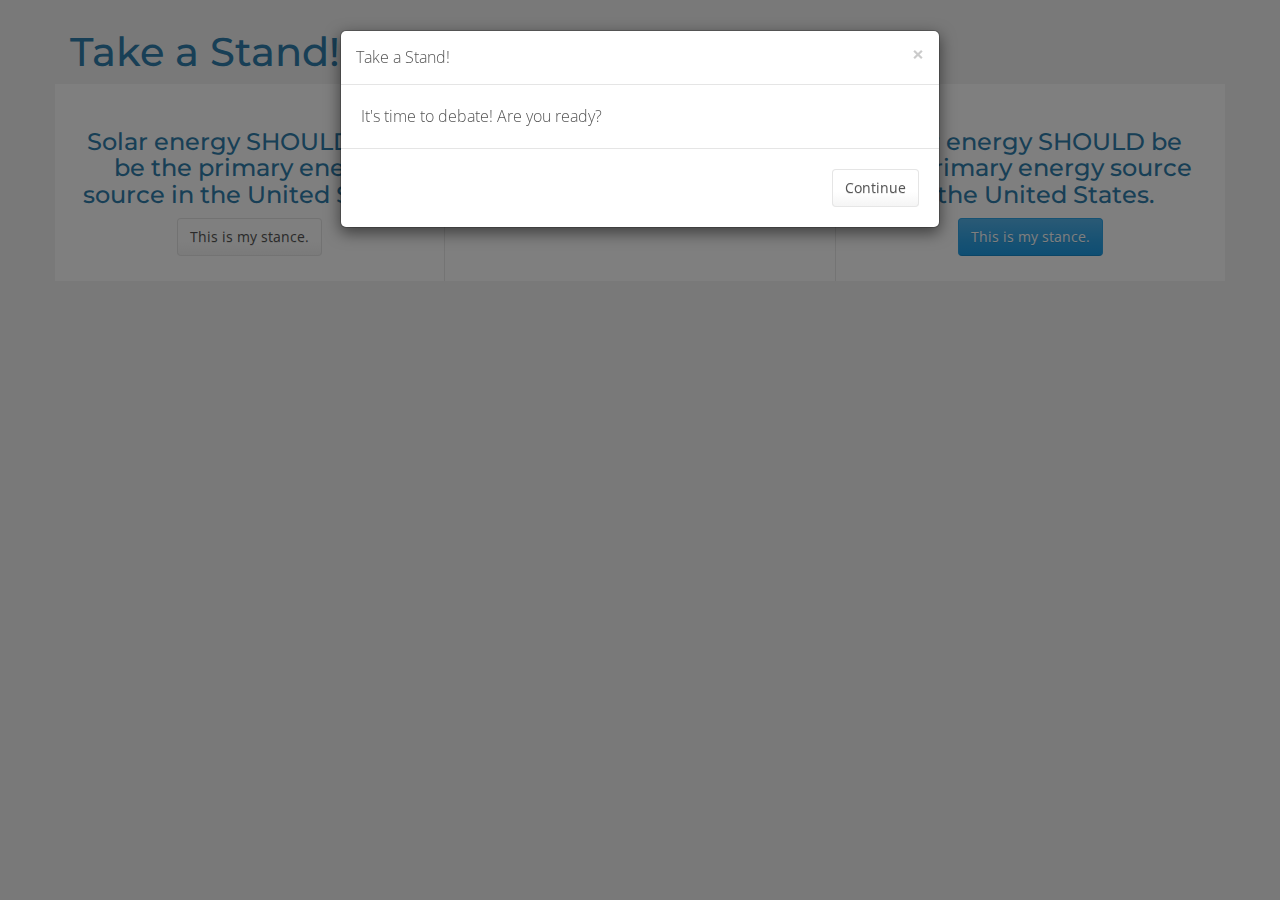
==== index.html @ 96a5c836 "added sample content" ====
<!DOCTYPE html>
<html xmlns="http://www.w3.org/1999/xhtml">

<head>
    <meta http-equiv="Content-Type" content="text/html; charset=UTF-8" />
    <title>Template 0200 Choose a Side</title>
    <!-- jQuery (necessary for Bootstrap's JavaScript plugins) -->
    <script src="https://ajax.googleapis.com/ajax/libs/jquery/1.11.1/jquery.min.js"></script>

    <script src="app_0050.js"></script>
    <script src="js/dialog.js"></script>

    <!-- Bootstrap -->
    <link href="css/bootstrap.min.css" rel="stylesheet" />
    <link href='http://fonts.googleapis.com/css?family=Montserrat:400,700|Open+Sans:400,700' rel='stylesheet' type='text/css'>
    <link href="css/theme.css" rel="stylesheet" />


    <!-- Include all compiled plugins (below), or include individual files as needed -->
    <script src="js/bootstrap.min.js"></script>
    <script src="js/bootstrap-dialog.min.js">
        <!-- http://nakupanda.github.io/bootstrap3-dialog/ -->
    </script>

    <style>
        .draggable {
            width: 90px;
            height: 80px;
            padding: 5px;
            float: left;
            margin: 0 10px 10px 0;
            font-size: .9em;
        }
        .ui-widget-header p,
        .ui-widget-content p {
            margin: 0;
        }
        #snaptarget {
            height: 140px;
        }
        .drag {
            z-index: 1060;
        }
        .drop {
            z-index: 0;
        }
    </style>


</head>

<body>

    <div class="container">

        <div id="index" class="appsection">
            <h1>Take a Stand!</h1>
            <div class="row panel panel-default">
                <div class="col-md-4 panel panel-default chooseBad">
                    <h3 id="solarisbad">Solar energy SHOULD NOT be the primary energy source in the United States.</h3>
                    <a href="javascript:void(0);" class="btn btn-default">This is my stance.</a>
                </div>
                <div id="origin" class="ui-widget-header col-md-4 panel panel-default avatar">
                    <h4>Choose your stance</h4>
                    <img src="images/avatar.png" alt="avatar" />

                </div>
                <div id="good" class="drop ui-widget-header col-md-4 panel panel-default chooseGood">
                    <h3>Solar energy SHOULD be the primary energy source in the United States.</h3>
                    <a href="javascript:void(0);" class="chooseStanceArgument btn btn-primary" data-stance="pro">This is my stance.</a>
                </div>
            </div>
        </div>





        <div id="chooseArgument" class="appsection">
            <h1>Take a Stand!</h1>
            <div class="row panel panel-default">
                <div class="col-md-8 panel panel-default" id='arguments' style="width:66.6%">
                    <h4>Main Argument</h4>
                    <p>What is the main argument that you plan to use to defend your stance?</p>

                    <ul class="list-unstyled argumentList">
                        <li class='arguments'><a href="javascript:void(0);" class="argumentLink btn btn-primary" id="argument01" data-argumentid="0">Solar energy is cheaper over time than fossil fuels.</a>
                        </li>
                        <li class='arguments'><a href="javascript:void(0);" class="argumentLink btn btn-primary" id="argument02" data-argumentid="1">Solar energy is better for the environment.</a>
                        </li>
                        <li class='arguments'><a href="javascript:void(0);" class="argumentLink btn btn-primary" id="argument03" data-argumentid="2">Solar energy encourages economic development.</a>
                        </li>

                    </ul>
                </div>
                <div class="col-md-4 panel panel-default stanceStore showSelections">
                    <h4>Solar is good.</h4>
                    <img src="images/avatar.png" alt="avatar">
                    <div class="mainArgument"></div>
                </div>
            </div>
        </div>





        <div id="chooseSources" class="appsection">
            <h1>Take a Stand!</h1>
            <div class="row panel panel-default">
                <div class="col-md-8 panel panel-default">
                    <h4>Support</h4>
                    <p>Explore expert opinions about solar energy. Read each source, then select the parts you want to use to defend your stance.</p>
                    <p><strong>Select a source to begin.</strong>
                    </p>
                    <ul class="list-unstyled argumentList">
                        <li><a href="#" data-target="#source01" class="sourceLink btn btn-primary"> Source 1</a>
                        </li>
                        <li><a href="#" data-target="#source02" class="sourceLink btn btn-primary"> Source 2</a>
                        </li>
                        <li><a href="#" data-target="#source03" class="sourceLink btn btn-primary"> Source 3</a>
                        </li>
                    </ul>
                </div>

                <div class="col-md-4 panel panel-default stanceStore showSelections">
                    <h4>Solar is good.</h4>
                    <img src="images/avatar.png" alt="avatar">
                    <br/>
                    <br/>
                    <p>Argument: <span class="mainArgument"></span>
                    </p>
                    <p>Supports:
                        <br />
                        <ul>
                            <span class="supportingEvidenceList"></span>
                        </ul>
                    </p>
                </div>

            </div>
            <div class="row panel panel-default">

                <div id="source01" class="sources">
                    <h4>SOURCE 1</h4>
                    <p>The sun has produced energy for billions of years.  Solar energy is the sun’s rays (solar radiation) that reach the Earth. This energy can be converted into other forms of energy, such as heat and electricity. 
                        <a href="javascript:void(0);" class="sourceEvidence" id="tag_01" data-keyword="pro01">Solar energy only costs $5 to install.</a> Not only that,  <a href="javascript:void(0);" class="sourceEvidence" id="tag_02" data-keyword="pro02">the sun's light is free to collect.</a> Because solar energy requires fewer moving parts, <a href="javascript:void(0);" class="sourceEvidence" id="tag_03" data-keyword="pro03">solar energy infrastructure costs less to maintain than fossil fuel instrastructure.</a>
                    </p>
                </div>

                <div id="source02" class="sources">
                    <h4>SOURCE 2</h4>
                    <p>There are several reasons to invest in solar energy. First of all, 
                        <a href="javascript:void(0);" class="sourceEvidence" id="tag_04" data-keyword="pro04">once you have equipment setup, there is almost zero waste produced by solar systems. </a> Another overlooked result of solar is that 
                        <a href="javascript:void(0);" class="sourceEvidence" id="tag_05" data-keyword="pro05">solar systems let you produce power on site, limiting the amount of power lines and other infrastructure needed—which reduces the environmental impact.</a> Of course, we all know that 
                        <a href="javascript:void(0);" class="sourceEvidence" id="tag_06" data-keyword="pro06">solar energy lets you keep carbon sequested safely under the Earth's surface, instead of in the atmosphere.</a> These are just a few reasons to adopt solar energy.
                    </p>

                </div>
                <div id="source03" class="sources">
                    <h4>SOURCE 3</h4>
                    <p>Solar is bad, ok? Here are just a few reasons. You may think that solar is green, but 
                        <a href="javascript:void(0);" class="sourceEvidence" id="tag_11" data-keyword="con11">the very expensive systems rely on batteries that have a massive environmental impact. </a> In addition,  
                        <a href="javascript:void(0);" class="sourceEvidence" id="tag_12" data-keyword="con12">the costly panels leave massive pollutants behind during production. </a> Finally, long-term research shows that 
                        <a href="javascript:void(0);" class="sourceEvidence" id="tag_13" data-keyword="con13">jobs lost due to closing coal-fired plants will create significant new costs for the nation.</a>
                    </p>
                </div>
            </div>





        </div>

        <div id="challengerAppears" class="appsection">
            <h4>A Challenger Appears!</h4>
            <p>
                <img src="images/challenger.jpg" alt="challenger">
            </p>
            <p>Solar energy is bad! Mehhh! HA HA HA HA!</p>
            <p>Get ready to defend your stance!</p>
            <a href="#debate">Defend!</a>
        </div>



        <div id="debateEnds" class="appsection">
            <h4>Take a Stand</h4>
            <p>You scored <span id="finalCurrentScore"></span> out of a possible <span id="finalWinningScore"></span>.</p>
            <p id="finalFeedback"></p>
            <a href="index.html" id="restartLink"></a>
        </div>


        <div id="debate" class="appsection">
            <h3>Take a Stand!</h3>
            <div class="row panel panel-default">
                <div class="col-md-4 panel panel-default">
                    <h4>Solar is bad!</h4>
                    <p>
                        <img src="images/challenger.jpg" alt="challenger">
                    </p>
                    <p>Supports:
                        <br />
                        <ul>
                            <span class="counterSupportingEvidenceList"></span>
                        </ul>
                    </p>
                </div>
                <div class="col-md-4 panel panel-default">
                    <h4>Debate!</h4>
                    <div id="debateArea">
                        <p><b>Score: </b><span id="currentScore"></span>/<span id="winningScore"></span>
                    </div>
                </div>
                <div class="col-md-4 panel panel-default stanceStore">
                    <h4>Solar is good.</h4>
                    <img src="images/avatar.png" alt="avatar">
                    <p>Argument: <span class="mainArgument"></span>
                    </p>
                    <p>Supports:
                        <br />
                        <ul>
                            <span class="supportingEvidenceList"></span>
                        </ul>
                    </p>
                </div>
            </div>
        </div>
        <div id="scoringAlert">
            <h4>Scoring Alert!</h4>
            <p>Some text.</p>
            <button type="button" class="scoringConfirmation btn btn-primary">Fine.</button>
        </div>


    </div>
    </div>
    </div>
</body>

</html>
---- css/theme.css ----
body {
  padding-top: 10px;
  padding-bottom: 30px;
  font-family: 'Open Sans', sans-serif;
  font-weight:300;
  font-size:16px;
  background-color:#f2f2f2;
  width:100%;
}

h1,h2,h3,h4{
	font-family: 'Montserrat', sans-serif;
}

.row {
    display: table;
}

[class*="col-"] {
    float: none;
    display: table-cell;
    vertical-align: top;
}

.theme-dropdown .dropdown-menu {
  position: static;
  display: block;
  margin-bottom: 20px;
}

.theme-showcase > p > .btn {
  margin: 5px 0;
}

.theme-showcase .navbar .container {
  width: auto;
}

.clear{
	clear:both;
}
.appsection{

}
	.appsection h1{
		font-size:40px;
	}

.panel{
	border:none;
	box-shadow:none;
	background-color:#ffffff;
}

/* 1 */
#origin{
	text-align:center;
	padding:20px;
}
.chooseBad,.chooseGood{
	padding:25px 20px;
	text-align:center;
	border-radius:0px;
}
	.chooseBad{
		border-right:solid 1px #e8e8e8;
	}
	.chooseGood{
		border-left:solid 1px #e8e8e8;
	}

/* 2 */
.argumentList li a{
	margin-bottom:10px;
}
.mainArgument{
	padding-top:20px;
	font-style:italic;
	font-weight: bold;
}
.showSelections{
	border-left:solid 1px #e8e8e8;
}


#debateArea.support {
color: green;	
}

#debateArea.counter {
color: red;	
}
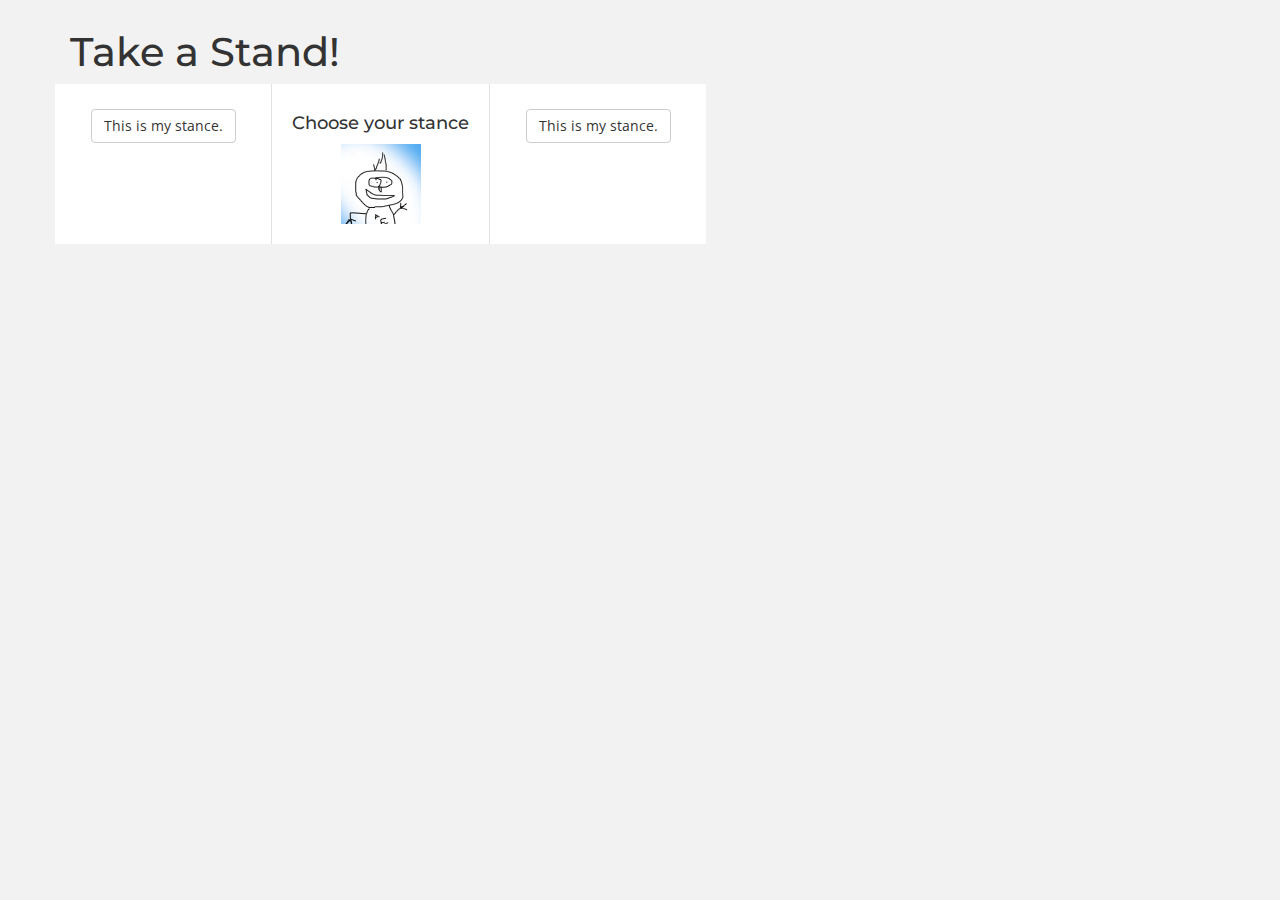
==== commit 6e887f34: "Rewrite" ====
--- a/index.html
+++ b/index.html
@@ -1,243 +1,147 @@
 <!DOCTYPE html>
 <html xmlns="http://www.w3.org/1999/xhtml">
-
-<head>
-    <meta http-equiv="Content-Type" content="text/html; charset=UTF-8" />
-    <title>Template 0200 Choose a Side</title>
-    <!-- jQuery (necessary for Bootstrap's JavaScript plugins) -->
-    <script src="https://ajax.googleapis.com/ajax/libs/jquery/1.11.1/jquery.min.js"></script>
-
-    <script src="app_0050.js"></script>
-    <script src="js/dialog.js"></script>
-
-    <!-- Bootstrap -->
-    <link href="css/bootstrap.min.css" rel="stylesheet" />
-    <link href='http://fonts.googleapis.com/css?family=Montserrat:400,700|Open+Sans:400,700' rel='stylesheet' type='text/css'>
-    <link href="css/theme.css" rel="stylesheet" />
-
-
-    <!-- Include all compiled plugins (below), or include individual files as needed -->
-    <script src="js/bootstrap.min.js"></script>
-    <script src="js/bootstrap-dialog.min.js">
-        <!-- http://nakupanda.github.io/bootstrap3-dialog/ -->
-    </script>
-
-    <style>
-        .draggable {
-            width: 90px;
-            height: 80px;
-            padding: 5px;
-            float: left;
-            margin: 0 10px 10px 0;
-            font-size: .9em;
-        }
-        .ui-widget-header p,
-        .ui-widget-content p {
-            margin: 0;
-        }
-        #snaptarget {
-            height: 140px;
-        }
-        .drag {
-            z-index: 1060;
-        }
-        .drop {
-            z-index: 0;
-        }
-    </style>
-
-
-</head>
-
-<body>
-
-    <div class="container">
-
-        <div id="index" class="appsection">
-            <h1>Take a Stand!</h1>
-            <div class="row panel panel-default">
-                <div class="col-md-4 panel panel-default chooseBad">
-                    <h3 id="solarisbad">Solar energy SHOULD NOT be the primary energy source in the United States.</h3>
-                    <a href="javascript:void(0);" class="btn btn-default">This is my stance.</a>
+    <head>
+        <meta http-equiv="Content-Type" content="text/html; charset=UTF-8" />
+        <title>Take a Stand</title>
+        <link href="http://maxcdn.bootstrapcdn.com/bootstrap/3.3.0/css/bootstrap.min.css" rel="stylesheet" />
+        <link href='http://fonts.googleapis.com/css?family=Montserrat:400,700|Open+Sans:400,700' rel='stylesheet' type='text/css'>
+        <link href="css/theme.css" rel="stylesheet" />
+        <script src="https://ajax.googleapis.com/ajax/libs/jquery/1.11.1/jquery.min.js"></script>
+        <script src="http://maxcdn.bootstrapcdn.com/bootstrap/3.3.0/js/bootstrap.min.js"></script>
+        <script src="js/bootstrap-dialog.min.js"></script>
+        <script src="js/app.js"></script>
+        <script src="js/listeners.js"></script>
+        <script src="js/ui.js"></script>
+    </head>
+    <body>
+        <div class="container">
+            <!-- its the index section, where learners Choose Stance. Currently they can only choose one side.  -->
+            <div id="index" class="appsection">
+                <h1>Take a Stand!</h1>
+                <div class="row panel panel-default">
+                    <div class="drop ui-widget-header col-md-4 panel panel-default choose-stance left">
+                        <h3></h3>
+                        <a href="javascript:void(0);" class="btn btn-default">This is my stance.</a>
+                    </div>
+                    <div id="origin" class="ui-widget-header col-md-4 panel panel-default avatar">
+                        <h4>Choose your stance</h4>
+                        <img src="images/avatar.png" alt="avatar" />
+                    </div>
+                    <div class="drop ui-widget-header col-md-4 panel panel-default choose-stance right">
+                        <h3></h3>
+                        <a href="javascript:void(0);" class="btn btn-default">This is my stance.</a>
+                    </div>
                 </div>
-                <div id="origin" class="ui-widget-header col-md-4 panel panel-default avatar">
-                    <h4>Choose your stance</h4>
-                    <img src="images/avatar.png" alt="avatar" />
-
+            </div>
+            <div id="chooseArgument" class="appsection">
+                <h1>Take a Stand!</h1>
+                <div class="row panel panel-default">
+                    <div class="col-md-8 panel panel-default" id='arguments' style="width:66.6%">
+                        <h4>Main Argument</h4>
+                        <p>What is the main argument that you plan to use to defend your stance?</p>
+                        <ul class="list-unstyled argumentList">
+                            
+                        </ul>
+                    </div>
+                    <div class="col-md-4 panel panel-default stanceStore showSelections">
+                        <h4>Solar is good.</h4>
+                        <img src="images/avatar.png" alt="avatar">
+                        <div class="mainArgument"></div>
+                    </div>
                 </div>
-                <div id="good" class="drop ui-widget-header col-md-4 panel panel-default chooseGood">
-                    <h3>Solar energy SHOULD be the primary energy source in the United States.</h3>
-                    <a href="javascript:void(0);" class="chooseStanceArgument btn btn-primary" data-stance="pro">This is my stance.</a>
+            </div>
+            <div id="chooseSources" class="appsection">
+                <h1>Take a Stand!</h1>
+                <div class="row panel panel-default">
+                    <div class="col-md-8 panel panel-default">
+                        <h4>Support</h4>
+                        <p>Explore expert opinions about solar energy. Read each source, then select the parts you want to use to defend your stance.</p>
+                        <p><strong>Select a source to begin.</strong>
+                        </p>
+                        <ul class="list-unstyled argumentList">
+                            <li><a href="#" data-target="#source01" class="sourceLink btn btn-primary"><i>Solar Green(backs)</i> by Mendel Gonzalez</a></li>
+                            <li><a href="#" data-target="#source02" class="sourceLink btn btn-primary"><i>Bright Sun, Bright Future</i> by Wendy Jones</a></li>
+                            <li><a href="#" data-target="#source03" class="sourceLink btn btn-primary"><i>Grey Skies for Solar Energy</i> by Herman McFunnelweather</a></li>
+                        </ul>
+                    </div>
+                    <div class="col-md-4 panel panel-default stanceStore showSelections">
+                        <h4>Solar is good.</h4>
+                        <img src="images/avatar.png" alt="avatar">
+                        <br/>
+                        <br/>
+                        <p>Argument: <span class="mainArgument"></span>
+                        </p>
+                        <p>Supports:
+                            <br />
+                        <ul>
+                            <span class="supportingEvidenceList"></span>
+                        </ul>
+                        </p>
+                    </div>
+                </div>
+                <div class="row panel panel-default">
+                    <div id="source01" class="sources">
+                        <h4><i>Solar Green(backs)</i> by Mendel Gonzalez</h4>
+                        <p>The sun has produced energy for billions of years.  Solar energy is the sun’s rays (solar radiation) that reach the Earth. This energy can be converted into other forms of energy, such as heat and electricity. 
+                            <a href="javascript:void(0);" class="sourceEvidence" id="tag_01" data-keyword="pro01">Solar energy only costs $5 to install.</a> Not only that,  <a href="javascript:void(0);" class="sourceEvidence" id="tag_02" data-keyword="pro02">the sun's light is free to collect.</a> Because solar energy requires fewer moving parts, <a href="javascript:void(0);" class="sourceEvidence" id="tag_03" data-keyword="pro03">solar energy infrastructure costs less to maintain than fossil fuel instrastructure.</a>
+                        </p>
+                    </div>
+                    <div id="source02" class="sources">
+                        <h4><i>Bright Sun, Bright Future</i> by Wendy Jones</h4>
+                        <p>There are several reasons to invest in solar energy. First of all, 
+                            <a href="javascript:void(0);" class="sourceEvidence" id="tag_04" data-keyword="pro04">once you have equipment setup, there is almost zero waste produced by solar systems. </a> Another overlooked result of solar is that 
+                            <a href="javascript:void(0);" class="sourceEvidence" id="tag_05" data-keyword="pro05">solar systems let you produce power on site, limiting the amount of power lines and other infrastructure needed—which reduces the environmental impact.</a> Of course, we all know that 
+                            <a href="javascript:void(0);" class="sourceEvidence" id="tag_06" data-keyword="pro06">solar energy lets you keep carbon sequested safely under the Earth's surface, instead of in the atmosphere.</a> These are just a few reasons to adopt solar energy.
+                        </p>
+                    </div>
+                    <div id="source03" class="sources">
+                        <h4><i>Grey Skies for Solar Energy</i> by Herman McFunnelweather</h4>
+                        <p>Solar is bad, ok? Here are just a few reasons. You may think that solar is green, but 
+                            <a href="javascript:void(0);" class="sourceEvidence" id="tag_11" data-keyword="con11">the very expensive systems rely on batteries that have a massive environmental impact. </a> In addition,  
+                            <a href="javascript:void(0);" class="sourceEvidence" id="tag_12" data-keyword="con12">the costly panels leave massive pollutants behind during production. </a> Finally, long-term research shows that 
+                            <a href="javascript:void(0);" class="sourceEvidence" id="tag_13" data-keyword="con13">jobs lost due to closing coal-fired plants will create significant new costs for the nation.</a>
+                        </p>
+                    </div>
+                </div>
+            </div>
+            <div id="debate" class="appsection">
+                <h3>Take a Stand!</h3>
+                <div class="row panel panel-default">
+                    <div class="col-md-4 panel panel-default">
+                        <h4>Solar is bad</h4>
+                        <p>
+                            <img class="challengerImage" src="images/challenger.png" alt="challenger">
+                        </p>
+                        <p>Supports:
+                            <br />
+                        <ul>
+                            <span class="counterSupportingEvidenceList"></span>
+                        </ul>
+                        </p>
+                    </div>
+                    <div class="col-md-4 panel panel-default">
+                        <h4>Debate!</h4>
+                        <div id="debateArea">
+                            <p><b>Your Score: </b><span id="currentScore"></span>. Target Score: <span id="winningScore"></span></p>
+                            <p><b>Use</b> one of your supports to begin the debate.</p>
+                        </div>
+                    </div>
+                    <div class="col-md-4 panel panel-default stanceStore">
+                        <h4>Solar is good</h4>
+                        <img src="images/avatar.png" alt="avatar">
+                        <p>Argument: <span class="mainArgument"></span>
+                        </p>
+                        <p>Supports:
+                            <br />
+                        <ul>
+                            <span class="supportingEvidenceList"></span>
+                        </ul>
+                        </p>
+                    </div>
                 </div>
             </div>
         </div>
-
-
-
-
-
-        <div id="chooseArgument" class="appsection">
-            <h1>Take a Stand!</h1>
-            <div class="row panel panel-default">
-                <div class="col-md-8 panel panel-default" id='arguments' style="width:66.6%">
-                    <h4>Main Argument</h4>
-                    <p>What is the main argument that you plan to use to defend your stance?</p>
-
-                    <ul class="list-unstyled argumentList">
-                        <li class='arguments'><a href="javascript:void(0);" class="argumentLink btn btn-primary" id="argument01" data-argumentid="0">Solar energy is cheaper over time than fossil fuels.</a>
-                        </li>
-                        <li class='arguments'><a href="javascript:void(0);" class="argumentLink btn btn-primary" id="argument02" data-argumentid="1">Solar energy is better for the environment.</a>
-                        </li>
-                        <li class='arguments'><a href="javascript:void(0);" class="argumentLink btn btn-primary" id="argument03" data-argumentid="2">Solar energy encourages economic development.</a>
-                        </li>
-
-                    </ul>
-                </div>
-                <div class="col-md-4 panel panel-default stanceStore showSelections">
-                    <h4>Solar is good.</h4>
-                    <img src="images/avatar.png" alt="avatar">
-                    <div class="mainArgument"></div>
-                </div>
-            </div>
         </div>
-
-
-
-
-
-        <div id="chooseSources" class="appsection">
-            <h1>Take a Stand!</h1>
-            <div class="row panel panel-default">
-                <div class="col-md-8 panel panel-default">
-                    <h4>Support</h4>
-                    <p>Explore expert opinions about solar energy. Read each source, then select the parts you want to use to defend your stance.</p>
-                    <p><strong>Select a source to begin.</strong>
-                    </p>
-                    <ul class="list-unstyled argumentList">
-                        <li><a href="#" data-target="#source01" class="sourceLink btn btn-primary"> Source 1</a>
-                        </li>
-                        <li><a href="#" data-target="#source02" class="sourceLink btn btn-primary"> Source 2</a>
-                        </li>
-                        <li><a href="#" data-target="#source03" class="sourceLink btn btn-primary"> Source 3</a>
-                        </li>
-                    </ul>
-                </div>
-
-                <div class="col-md-4 panel panel-default stanceStore showSelections">
-                    <h4>Solar is good.</h4>
-                    <img src="images/avatar.png" alt="avatar">
-                    <br/>
-                    <br/>
-                    <p>Argument: <span class="mainArgument"></span>
-                    </p>
-                    <p>Supports:
-                        <br />
-                        <ul>
-                            <span class="supportingEvidenceList"></span>
-                        </ul>
-                    </p>
-                </div>
-
-            </div>
-            <div class="row panel panel-default">
-
-                <div id="source01" class="sources">
-                    <h4>SOURCE 1</h4>
-                    <p>The sun has produced energy for billions of years.  Solar energy is the sun’s rays (solar radiation) that reach the Earth. This energy can be converted into other forms of energy, such as heat and electricity. 
-                        <a href="javascript:void(0);" class="sourceEvidence" id="tag_01" data-keyword="pro01">Solar energy only costs $5 to install.</a> Not only that,  <a href="javascript:void(0);" class="sourceEvidence" id="tag_02" data-keyword="pro02">the sun's light is free to collect.</a> Because solar energy requires fewer moving parts, <a href="javascript:void(0);" class="sourceEvidence" id="tag_03" data-keyword="pro03">solar energy infrastructure costs less to maintain than fossil fuel instrastructure.</a>
-                    </p>
-                </div>
-
-                <div id="source02" class="sources">
-                    <h4>SOURCE 2</h4>
-                    <p>There are several reasons to invest in solar energy. First of all, 
-                        <a href="javascript:void(0);" class="sourceEvidence" id="tag_04" data-keyword="pro04">once you have equipment setup, there is almost zero waste produced by solar systems. </a> Another overlooked result of solar is that 
-                        <a href="javascript:void(0);" class="sourceEvidence" id="tag_05" data-keyword="pro05">solar systems let you produce power on site, limiting the amount of power lines and other infrastructure needed—which reduces the environmental impact.</a> Of course, we all know that 
-                        <a href="javascript:void(0);" class="sourceEvidence" id="tag_06" data-keyword="pro06">solar energy lets you keep carbon sequested safely under the Earth's surface, instead of in the atmosphere.</a> These are just a few reasons to adopt solar energy.
-                    </p>
-
-                </div>
-                <div id="source03" class="sources">
-                    <h4>SOURCE 3</h4>
-                    <p>Solar is bad, ok? Here are just a few reasons. You may think that solar is green, but 
-                        <a href="javascript:void(0);" class="sourceEvidence" id="tag_11" data-keyword="con11">the very expensive systems rely on batteries that have a massive environmental impact. </a> In addition,  
-                        <a href="javascript:void(0);" class="sourceEvidence" id="tag_12" data-keyword="con12">the costly panels leave massive pollutants behind during production. </a> Finally, long-term research shows that 
-                        <a href="javascript:void(0);" class="sourceEvidence" id="tag_13" data-keyword="con13">jobs lost due to closing coal-fired plants will create significant new costs for the nation.</a>
-                    </p>
-                </div>
-            </div>
-
-
-
-
-
         </div>
-
-        <div id="challengerAppears" class="appsection">
-            <h4>A Challenger Appears!</h4>
-            <p>
-                <img src="images/challenger.jpg" alt="challenger">
-            </p>
-            <p>Solar energy is bad! Mehhh! HA HA HA HA!</p>
-            <p>Get ready to defend your stance!</p>
-            <a href="#debate">Defend!</a>
-        </div>
-
-
-
-        <div id="debateEnds" class="appsection">
-            <h4>Take a Stand</h4>
-            <p>You scored <span id="finalCurrentScore"></span> out of a possible <span id="finalWinningScore"></span>.</p>
-            <p id="finalFeedback"></p>
-            <a href="index.html" id="restartLink"></a>
-        </div>
-
-
-        <div id="debate" class="appsection">
-            <h3>Take a Stand!</h3>
-            <div class="row panel panel-default">
-                <div class="col-md-4 panel panel-default">
-                    <h4>Solar is bad!</h4>
-                    <p>
-                        <img src="images/challenger.jpg" alt="challenger">
-                    </p>
-                    <p>Supports:
-                        <br />
-                        <ul>
-                            <span class="counterSupportingEvidenceList"></span>
-                        </ul>
-                    </p>
-                </div>
-                <div class="col-md-4 panel panel-default">
-                    <h4>Debate!</h4>
-                    <div id="debateArea">
-                        <p><b>Score: </b><span id="currentScore"></span>/<span id="winningScore"></span>
-                    </div>
-                </div>
-                <div class="col-md-4 panel panel-default stanceStore">
-                    <h4>Solar is good.</h4>
-                    <img src="images/avatar.png" alt="avatar">
-                    <p>Argument: <span class="mainArgument"></span>
-                    </p>
-                    <p>Supports:
-                        <br />
-                        <ul>
-                            <span class="supportingEvidenceList"></span>
-                        </ul>
-                    </p>
-                </div>
-            </div>
-        </div>
-        <div id="scoringAlert">
-            <h4>Scoring Alert!</h4>
-            <p>Some text.</p>
-            <button type="button" class="scoringConfirmation btn btn-primary">Fine.</button>
-        </div>
-
-
-    </div>
-    </div>
-    </div>
-</body>
-
-</html>
+    </body>
+</html>--- a/css/theme.css
+++ b/css/theme.css
@@ -1,92 +1,101 @@
 body {
-  padding-top: 10px;
-  padding-bottom: 30px;
-  font-family: 'Open Sans', sans-serif;
-  font-weight:300;
-  font-size:16px;
-  background-color:#f2f2f2;
-  width:100%;
+	background-color: #f2f2f2;
+	font-family: 'Open Sans', sans-serif;
+	font-size: 16px;
+	font-weight: 300;
+	padding-bottom: 30px;
+	padding-top: 10px;
+	width: 100%;
 }
 
-h1,h2,h3,h4{
+h1,h2,h3,h4 {
 	font-family: 'Montserrat', sans-serif;
 }
 
 .row {
-    display: table;
+	display: table;
 }
 
 [class*="col-"] {
-    float: none;
-    display: table-cell;
-    vertical-align: top;
+	display: table-cell;
+	float: none;
+	vertical-align: top;
 }
 
 .theme-dropdown .dropdown-menu {
-  position: static;
-  display: block;
-  margin-bottom: 20px;
+	display: block;
+	margin-bottom: 20px;
+	position: static;
 }
 
 .theme-showcase > p > .btn {
-  margin: 5px 0;
+	margin: 5px 0;
 }
 
 .theme-showcase .navbar .container {
-  width: auto;
+	width: auto;
 }
 
-.clear{
-	clear:both;
-}
-.appsection{
-
-}
-	.appsection h1{
-		font-size:40px;
-	}
-
-.panel{
-	border:none;
-	box-shadow:none;
-	background-color:#ffffff;
+.clear {
+	clear: both;
 }
 
-/* 1 */
-#origin{
-	text-align:center;
-	padding:20px;
-}
-.chooseBad,.chooseGood{
-	padding:25px 20px;
-	text-align:center;
-	border-radius:0px;
-}
-	.chooseBad{
-		border-right:solid 1px #e8e8e8;
-	}
-	.chooseGood{
-		border-left:solid 1px #e8e8e8;
-	}
-
-/* 2 */
-.argumentList li a{
-	margin-bottom:10px;
-}
-.mainArgument{
-	padding-top:20px;
-	font-style:italic;
-	font-weight: bold;
-}
-.showSelections{
-	border-left:solid 1px #e8e8e8;
+.appsection {
 }
 
+.appsection h1 {
+	font-size: 40px;
+}
+
+.panel {
+	background-color: #ffffff;
+	border: none;
+	border-radius: 0;
+	box-shadow: none;
+}
+
+.choose-stance {
+	padding: 25px 20px;
+	text-align: center;
+}
+
+.choose-stance h3 {
+
+    display: none;
+    
+}
+
+.left {
+	border-right: 1px solid rgb(225, 225, 225);
+}
+
+.right {
+	border-left: 1px solid rgb(225, 225, 225);
+}
+
+#origin {
+	padding: 20px;
+	text-align: center;
+}
+
+.argumentList li a {
+	margin-bottom: 10px;
+}
+
+.mainArgument {
+	font-style: italic;
+	font-weight: bold;
+	padding-top: 20px;
+}
+
+.showSelections {
+	border-left: solid 1px #e8e8e8;
+}
 
 #debateArea.support {
-color: green;	
+	color: green;
 }
 
 #debateArea.counter {
-color: red;	
-}
+	color: red;
+}